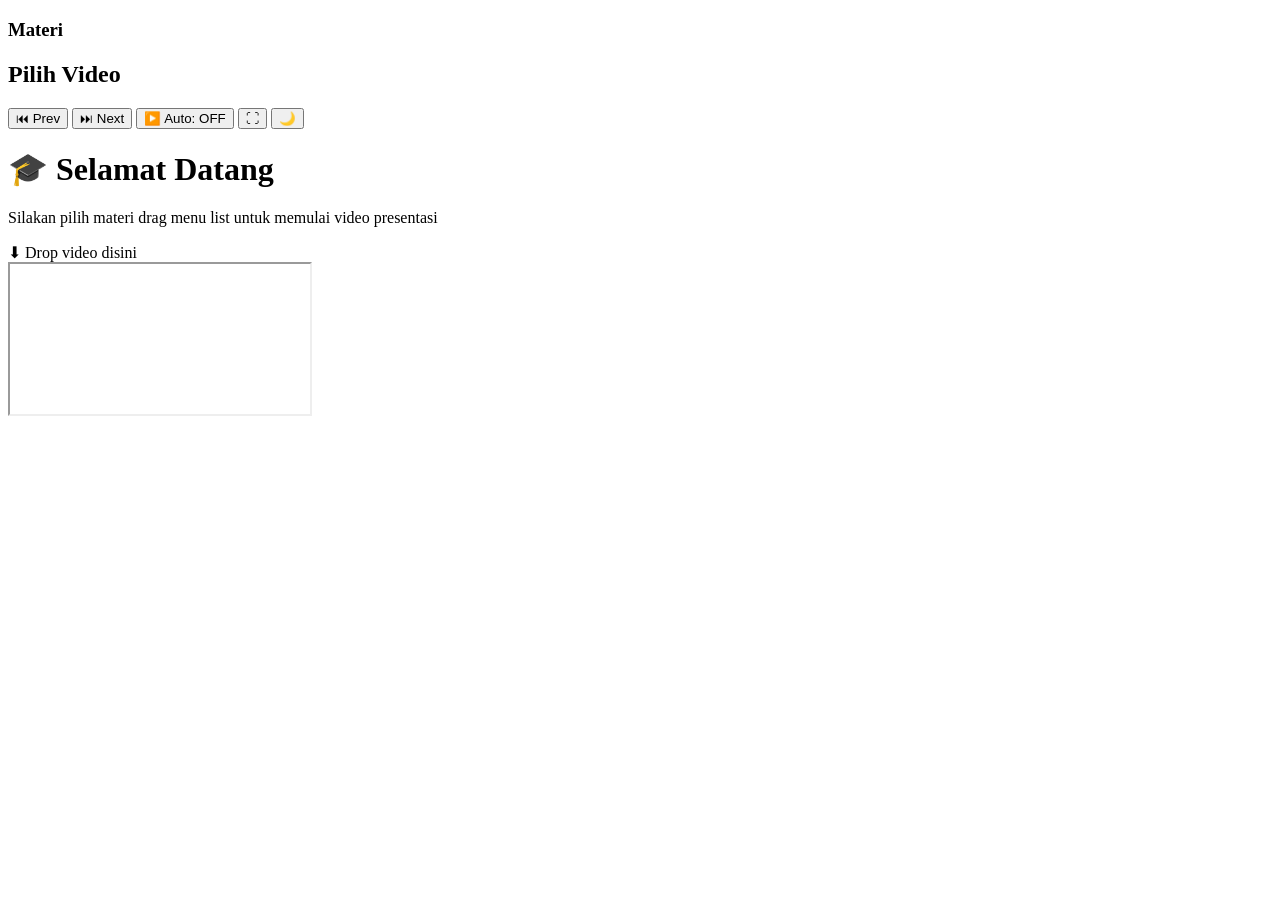
==== manual.html @ 7aed3ad7 "Khusus Manual Musik" ====
<!DOCTYPE html>
<html lang="id">
<head>
<meta charset="UTF-8">
<title>Presentation Player</title>

<link rel="stylesheet" href="manual.css">
</head>

<body>

<div class="container">

    <!-- SIDEBAR -->
    <div class="sidebar">
        <h3>Materi</h3>

        <ul id="playlist">
            <!-- AUTO RENDER VIA JS -->
        </ul>
    </div>

    <!-- CONTENT -->
    <div class="content">

        <h2 id="video-title">Pilih Video</h2>

        <!-- CONTROLS -->
        <div class="controls">
            <button onclick="prevVideo()">⏮ Prev</button>
            <button onclick="nextVideo()">⏭ Next</button>

            <button onclick="toggleAutoplay()">
                ▶️ Auto: <span id="auto-status">OFF</span>
            </button>

            <button id="fsToggle" onclick="toggleFullscreen()">⛶</button>

            <button id="themeToggle" onclick="toggleTheme()" class="theme-btn">
                🌙
            </button>
        </div>

        <!-- PLAYER -->
        <div id="playerWrapper" class="player-wrapper">

            <div id="welcomeScreen" class="welcome-screen">
                <h1>🎓 Selamat Datang</h1>
                <p>Silakan pilih materi drag menu list untuk memulai video presentasi</p>
            </div>

            <!-- FLY DROP LAYER -->
            <div id="dropZone" class="drop-zone">
                <div class="drop-text">⬇ Drop video disini</div>
            </div>

            <!-- IFRAME -->
            <iframe
                id="player"
                allow="autoplay; encrypted-media"
                allowfullscreen>
            </iframe>

        </div>

    </div>

</div>

<script src="manual.js"></script>
</body>
</html>
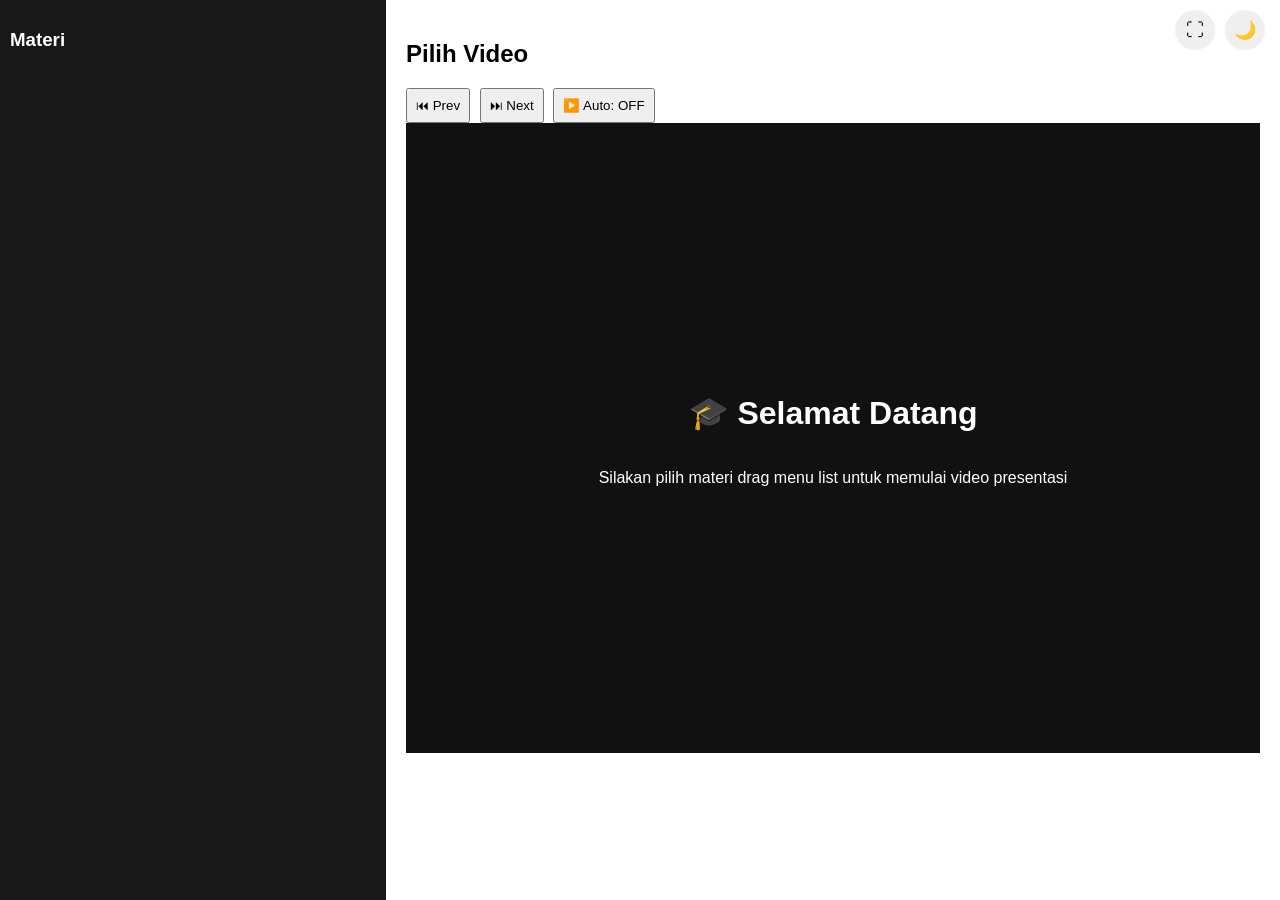
==== commit 2cd83227: "Add Commit" ====
--- a/manual.html
+++ b/manual.html
@@ -1,72 +1,72 @@
-<!DOCTYPE html>
-<html lang="id">
-<head>
-<meta charset="UTF-8">
-<title>Presentation Player</title>
-
-<link rel="stylesheet" href="manual.css">
-</head>
-
-<body>
-
-<div class="container">
-
-    <!-- SIDEBAR -->
-    <div class="sidebar">
-        <h3>Materi</h3>
-
-        <ul id="playlist">
-            <!-- AUTO RENDER VIA JS -->
-        </ul>
-    </div>
-
-    <!-- CONTENT -->
-    <div class="content">
-
-        <h2 id="video-title">Pilih Video</h2>
-
-        <!-- CONTROLS -->
-        <div class="controls">
-            <button onclick="prevVideo()">⏮ Prev</button>
-            <button onclick="nextVideo()">⏭ Next</button>
-
-            <button onclick="toggleAutoplay()">
-                ▶️ Auto: <span id="auto-status">OFF</span>
-            </button>
-
-            <button id="fsToggle" onclick="toggleFullscreen()">⛶</button>
-
-            <button id="themeToggle" onclick="toggleTheme()" class="theme-btn">
-                🌙
-            </button>
-        </div>
-
-        <!-- PLAYER -->
-        <div id="playerWrapper" class="player-wrapper">
-
-            <div id="welcomeScreen" class="welcome-screen">
-                <h1>🎓 Selamat Datang</h1>
-                <p>Silakan pilih materi drag menu list untuk memulai video presentasi</p>
-            </div>
-
-            <!-- FLY DROP LAYER -->
-            <div id="dropZone" class="drop-zone">
-                <div class="drop-text">⬇ Drop video disini</div>
-            </div>
-
-            <!-- IFRAME -->
-            <iframe
-                id="player"
-                allow="autoplay; encrypted-media"
-                allowfullscreen>
-            </iframe>
-
-        </div>
-
-    </div>
-
-</div>
-
-<script src="manual.js"></script>
-</body>
-</html>
+<!DOCTYPE html>
+<html lang="id">
+<head>
+<meta charset="UTF-8">
+<title>Presentation Player</title>
+
+<link rel="stylesheet" href="manual.css">
+</head>
+
+<body>
+
+<div class="container">
+
+    <!-- SIDEBAR -->
+    <div class="sidebar">
+        <h3>Materi</h3>
+
+        <ul id="playlist">
+            <!-- AUTO RENDER VIA JS -->
+        </ul>
+    </div>
+
+    <!-- CONTENT -->
+    <div class="content">
+
+        <h2 id="video-title">Pilih Video</h2>
+
+        <!-- CONTROLS -->
+        <div class="controls">
+            <button onclick="prevVideo()">⏮ Prev</button>
+            <button onclick="nextVideo()">⏭ Next</button>
+
+            <button onclick="toggleAutoplay()">
+                ▶️ Auto: <span id="auto-status">OFF</span>
+            </button>
+
+            <button id="fsToggle" onclick="toggleFullscreen()">⛶</button>
+
+            <button id="themeToggle" onclick="toggleTheme()" class="theme-btn">
+                🌙
+            </button>
+        </div>
+
+        <!-- PLAYER -->
+        <div id="playerWrapper" class="player-wrapper">
+
+            <div id="welcomeScreen" class="welcome-screen">
+                <h1>🎓 Selamat Datang</h1>
+                <p>Silakan pilih materi drag menu list untuk memulai video presentasi</p>
+            </div>
+
+            <!-- FLY DROP LAYER -->
+            <div id="dropZone" class="drop-zone">
+                <div class="drop-text">⬇ Drop video disini</div>
+            </div>
+
+            <!-- IFRAME -->
+            <iframe
+                id="player"
+                allow="autoplay; encrypted-media"
+                allowfullscreen>
+            </iframe>
+
+        </div>
+
+    </div>
+
+</div>
+
+<script src="manual.js"></script>
+</body>
+</html>
--- a/manual.css
+++ b/manual.css
@@ -0,0 +1,214 @@
+
+/* =======================
+   BASE
+======================= */
+body {
+    margin: 0;
+    font-family: Arial;
+}
+
+/*
+
+    WELCOME PAGE
+
+*/
+.welcome-screen {
+    position: absolute;
+    inset: 0;
+    display: flex;
+    flex-direction: column;
+    justify-content: center;
+    align-items: center;
+    background: #111;
+    color: #fff;
+    z-index: 5;
+    text-align: center;
+    padding: 20px;
+}
+
+body.dark .welcome-screen {
+    background: #000;
+}
+
+.welcome-screen.hide {
+    display: none;
+}
+
+#player {
+    display: none; /* default hidden */
+}
+
+/* =======================
+   DARK MODE
+======================= */
+body.dark {
+    background: #111;
+    color: #fff;
+}
+
+body.dark .content {
+    background: #1e1e1e;
+}
+
+body.dark .sidebar {
+    background: #000;
+}
+
+body.dark .item {
+    background: #222;
+    color: #fff;
+}
+
+body.dark .item:hover {
+    background: #333;
+}
+
+/* =======================
+   LAYOUT
+======================= */
+.container {
+    display: flex;
+    height: 100vh;
+}
+
+/* =======================
+   SIDEBAR
+======================= */
+.sidebar {
+    width: 30%;
+    background: #181818;
+    color: white;
+    padding: 10px;
+    overflow-y: auto;
+}
+
+.sidebar input,
+.sidebar button {
+    width: 100%;
+    padding: 8px;
+    margin-bottom: 5px;
+}
+
+/* =======================
+   PLAYLIST ITEM
+======================= */
+#playlist {
+    list-style: none;
+    padding: 0;
+}
+
+.item {
+    display: flex;
+    justify-content: space-between;
+    align-items: center;
+    padding: 10px;
+    border-bottom: 1px solid #333;
+    background: #222;
+    cursor: grab;
+    transition: 0.2s;
+}
+
+.item:hover {
+    background: #333;
+}
+
+.item.active {
+    background: #555;
+}
+
+/* =======================
+   CONTENT AREA
+======================= */
+.content {
+    width: 70%;
+    padding: 20px;
+}
+
+/* =======================
+   PLAYER WRAPPER
+======================= */
+.player-wrapper {
+    position: relative;
+    width: 100%;
+    height: 70vh;
+}
+
+/* IFRAME */
+iframe {
+    width: 100%;
+    height: 100%;
+    border: none;
+}
+
+/* =========================
+   FLY DROP LAYER
+========================= */
+.drop-zone {
+    position: absolute;
+    inset: 0;
+    z-index: 999;
+    display: none;
+    justify-content: center;
+    align-items: center;
+    background: rgba(0,0,0,0.0);
+    transition: 0.2s;
+}
+
+/* ACTIVE SAAT DRAG */
+.drop-zone.active {
+    display: flex;
+    background: rgba(0,0,0,0.55);
+    backdrop-filter: blur(4px);
+    border: 2px dashed #00ffcc;
+}
+
+/* TEXT */
+.drop-text {
+    color: white;
+    font-size: 18px;
+    font-weight: bold;
+    padding: 20px;
+    border-radius: 10px;
+    background: rgba(0,0,0,0.4);
+}
+
+/* =======================
+   CONTROLS
+======================= */
+.controls button {
+    margin-right: 5px;
+    padding: 8px;
+    cursor: pointer;
+}
+
+/* =======================
+   BUTTONS
+======================= */
+.theme-btn,
+#fsToggle {
+    position: absolute;
+    top: 10px;
+    width: 40px;
+    height: 40px;
+    border-radius: 50%;
+    border: none;
+    cursor: pointer;
+    font-size: 18px;
+}
+
+.theme-btn {
+    right: 10px;
+}
+
+#fsToggle {
+    right: 60px;
+}
+
+/* =======================
+   DELETE BUTTON
+======================= */
+.delete-btn {
+    color: red;
+    cursor: pointer;
+    margin-left: 10px;
+}
